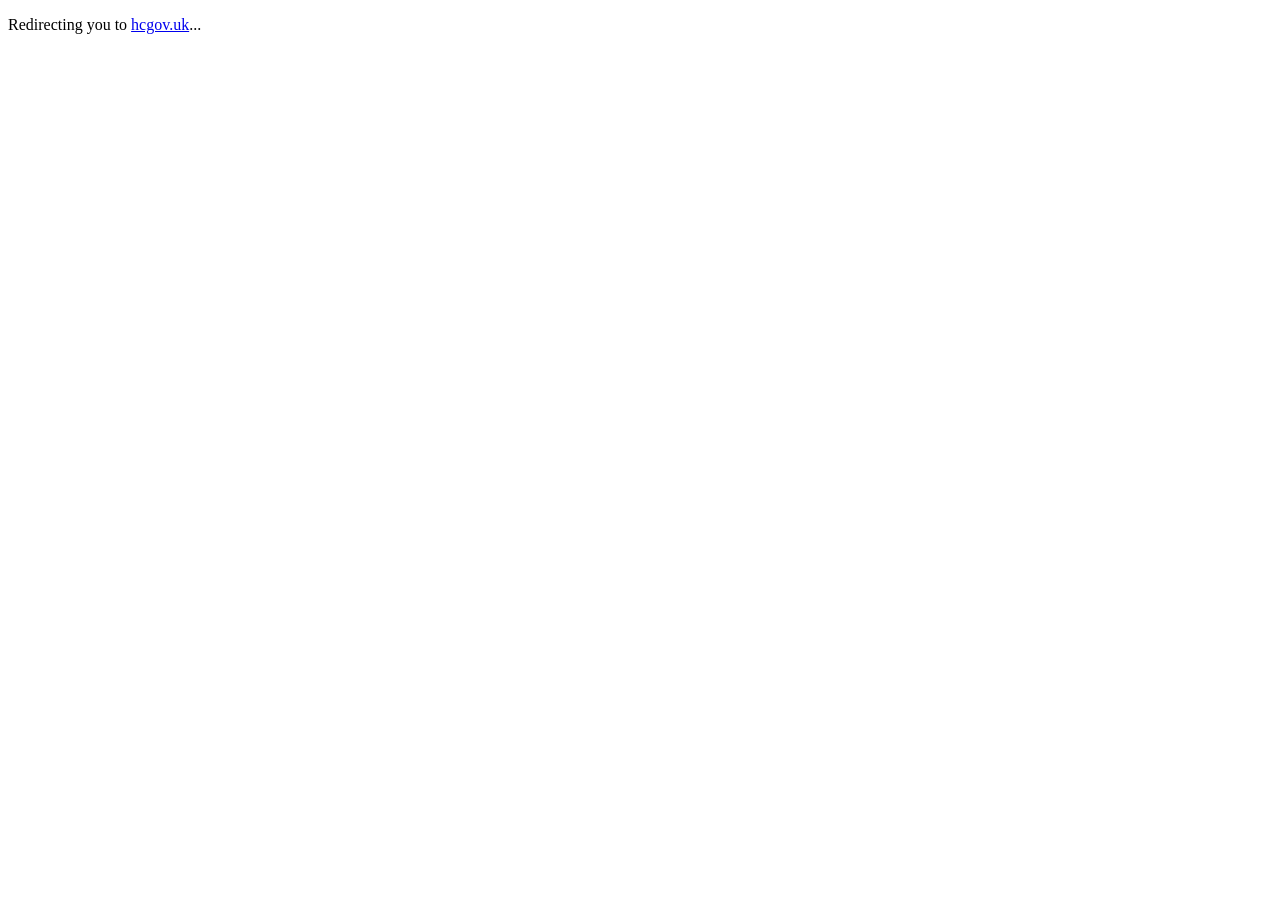
==== website/index.html @ 20df8358 "add a redirect from /website" ====
<!DOCTYPE html>
<html lang="en">
<head>
  <meta charset="UTF-8">
  <meta http-equiv="refresh" content="3;url=https://hcgov.uk">
  <title>Redirecting...</title>
</head>
<body>
  <p>Redirecting you to <a href="https://hcgov.uk">hcgov.uk</a>...</p>
</body>
</html>
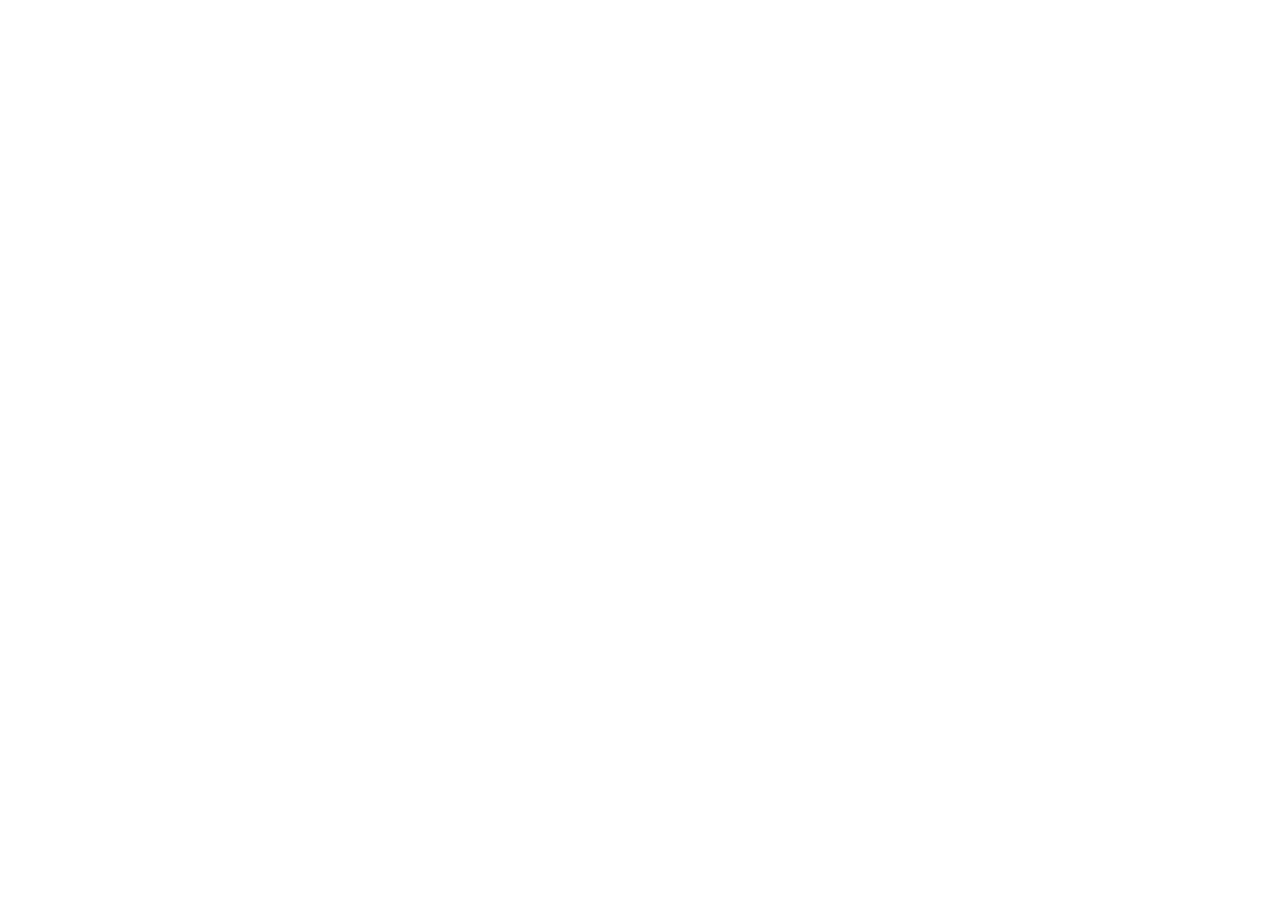
==== commit f5dd368c: "instant redirect from /website" ====
--- a/website/index.html
+++ b/website/index.html
@@ -2,7 +2,7 @@
 <html lang="en">
 <head>
   <meta charset="UTF-8">
-  <meta http-equiv="refresh" content="3;url=https://hcgov.uk">
+  <meta http-equiv="refresh" content="0;url=https://hcgov.uk">
   <title>Redirecting...</title>
 </head>
 <body>
